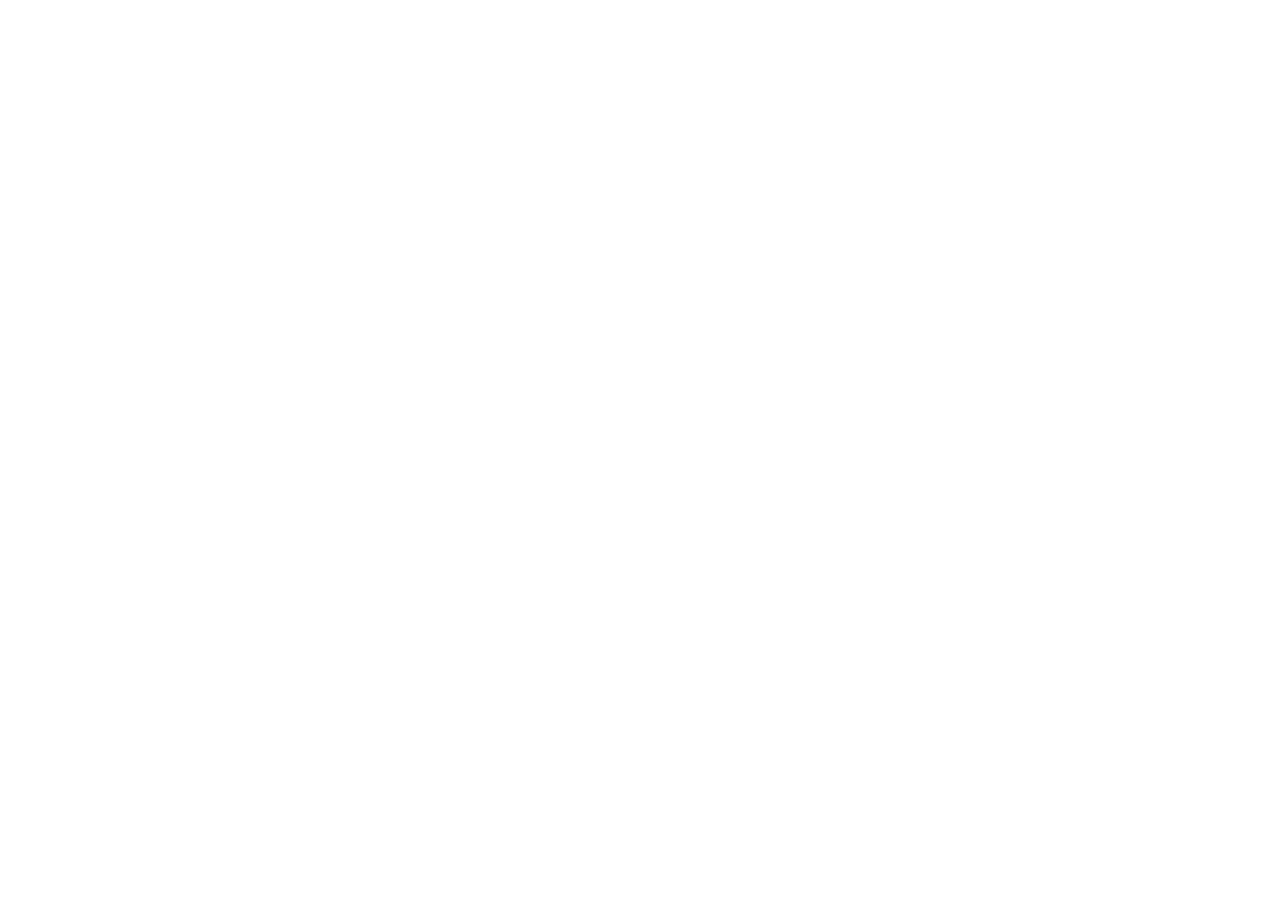
==== index.html @ f2d9dadb "WEBWEBWEB" ====
<!DOCTYPE html>
<html lang="en">

<head>
    <meta charset="UTF-8">
    <meta http-equiv="X-UA-Compatible" content="IE=edge">
    <meta name="viewport" content="width=device-width, initial-scale=1.0">
    <title>Document</title>
</head>

<body>

</body>

</html>
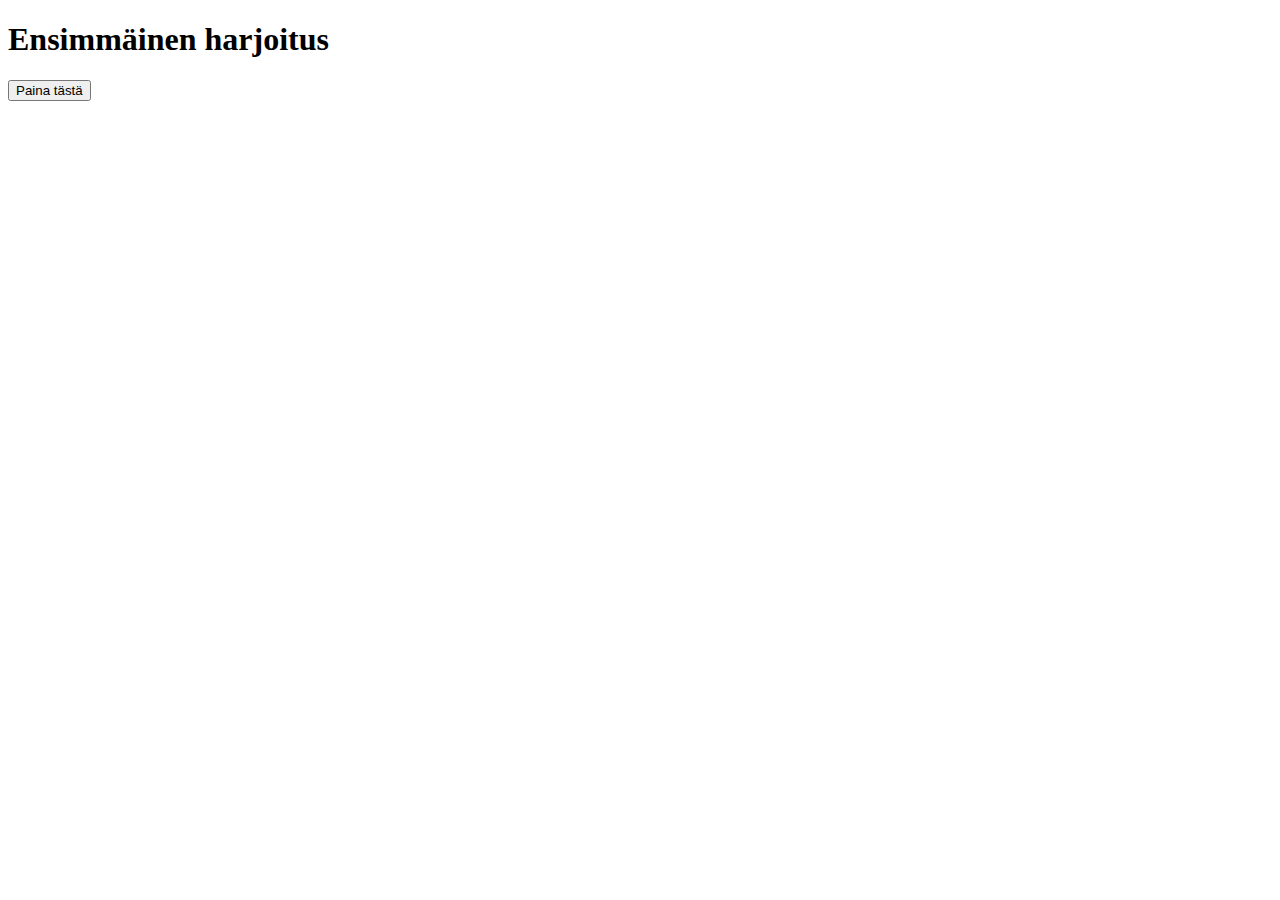
==== commit d9c4a863: "valmis" ====
--- a/index.html
+++ b/index.html
@@ -5,11 +5,21 @@
     <meta charset="UTF-8">
     <meta http-equiv="X-UA-Compatible" content="IE=edge">
     <meta name="viewport" content="width=device-width, initial-scale=1.0">
+    <link rel="icon" type="image/x-icon" href="images/favicon.ico">
+    <link type="text/css" href="styles/styles.css">
+    <link href="https://cdn.jsdelivr.net/npm/bootstrap@5.0.2/dist/css/bootstrap.min.css" rel="stylesheet"
+        integrity="sha384-EVSTQN3/azprG1Anm3QDgpJLIm9Nao0Yz1ztcQTwFspd3yD65VohhpuuCOmLASjC" crossorigin="anonymous">
     <title>Document</title>
 </head>
 
 <body>
+    <div class="col-md-12 text-center">
+        <h1>Ensimmäinen harjoitus</h1>
+        <button type="button" class="btn btn-success"
+            onclick="sayHelloTo('juutalainen, anna pojille palestiina takasin senkin sika!!!')">Paina tästä</button>
 
+    </div>
+    <script defer src="scripts/helloworld.js"></script>
 </body>
 
 </html>--- a/styles/styles.css
+++ b/styles/styles.css
@@ -0,0 +1,4 @@
+.center {
+    margin: auto;
+    text-align: center;
+}